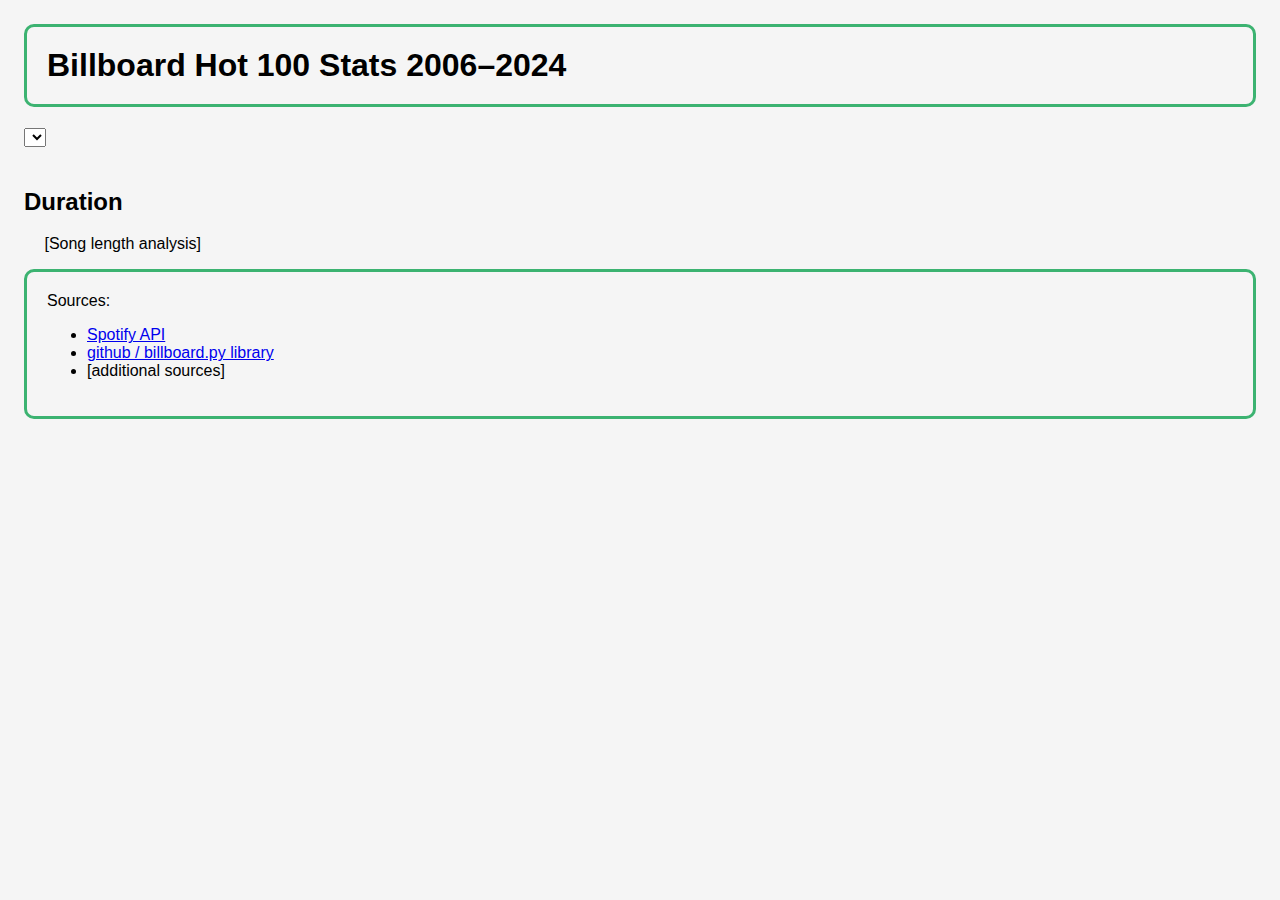
==== static/index.html @ 0b78e0b4 "thurs 1/30/25 changes" ====
<!-- this is messy rn it will be cleaner before we turn it in, dw -->

<!DOCTYPE html>
<html lang="en">

<head>
    <meta charset="UTF-8">
    <meta name="viewport" content="width=device-width, initial-scale=1.0">
    <meta http-equiv="X-UA-Compatible" content="ie=edge">
    <title>Group Project 3 (Billboard & Spotify)</title>
    <script src="https://d3js.org/d3.v7.min.js"></script>
    <script src="https://cdn.plot.ly/plotly-latest.min.js"></script>
    <link rel="stylesheet" type="text/css" href="css/style.css">
</head>

<body>
    <h1 class="blurb">Billboard Hot 100 Stats 2006–2024</h1>

    <select id="dropdown" onchange="yearChanged(this.value)">Pick a year...</select>
        <option disabled selected value></option>

    <h2>Duration</h2>
        <p> &emsp; [Song length analysis]</p>
        <div id="bubble"></div>

<!-- 
    <h2>Genre growth</h2>
        <p> &emsp; here are some words to describe our thoughts on genre.</p>
        <p id="genre"> &emsp; [*placeholder text for the genre plot. blahblahblahblah*] </p>
    
    <h2>Artist popularity</h2>
        <p id="artist"> &emsp; here is where we will talk about artists!</p>
    <hr class="rounded"> -->

    <div class="blurb">Sources:
        <ul>
            <li> <a href="https://developer.spotify.com/documentation/web-api">Spotify API</a> </li>
            <li> <a href="http://github.com/guoguo12/billboard-charts">github / billboard.py library </a> </li>
            <li> <a> [additional sources] </li>
        </ul>
    </div>

    <script src="js/init.js"></script>

</body>

</html>
---- static/css/style.css ----
/* this is my scratchpad for css testing stuff lalalala */

body {
    background-color: whitesmoke;
    font-family:Verdana, Geneva, Tahoma, sans-serif;
    color: black;
    margin: .25in;
}

#genre {
    color: purple;
}

#artist {
    color:purple;
}

.blurb {
    padding: 20px; /* pad the border */
    border-style: solid;
    border-width: 3px;
    border-radius: 10px;
    border-color: mediumseagreen;
}

hr.rounded {
    border: 3px solid purple;
    border-radius: 10px;
}
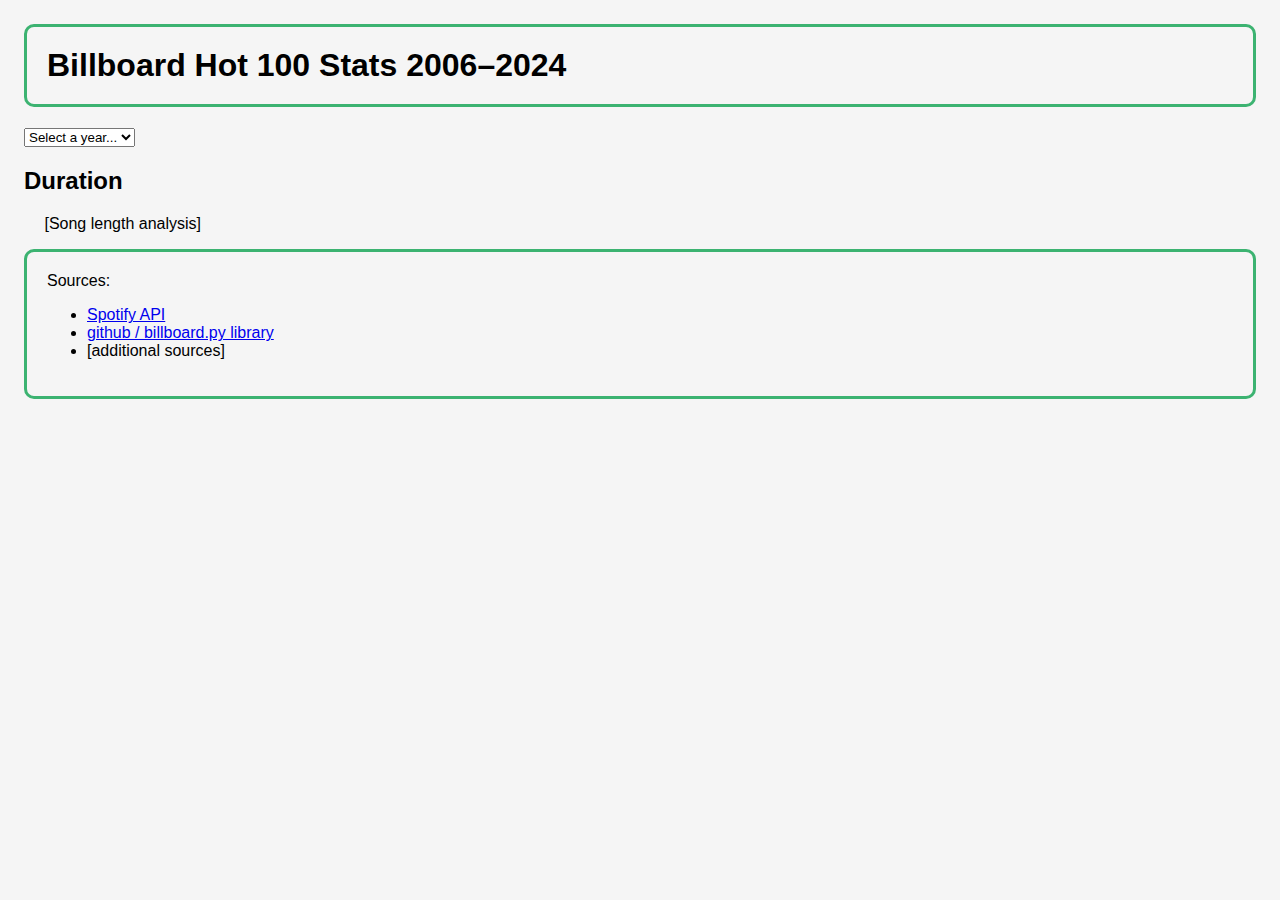
==== commit d6aeae90: "thurs 1/30/25 changes (2)" ====
--- a/static/index.html
+++ b/static/index.html
@@ -17,9 +17,10 @@
 <body>
     <h1 class="blurb">Billboard Hot 100 Stats 2006–2024</h1>
 
-    <select id="dropdown" onchange="yearChanged(this.value)">Pick a year...</select>
-        <option disabled selected value></option>
-
+    <select id="dropdown" onchange="yearChanged(this.value)">
+        <option disabled selected value>Select a year...</option>
+    </select>
+    
     <h2>Duration</h2>
         <p> &emsp; [Song length analysis]</p>
         <div id="bubble"></div>
--- a/static/css/style.css
+++ b/static/css/style.css
@@ -1,5 +1,3 @@
-/* this is my scratchpad for css testing stuff lalalala */
-
 body {
     background-color: whitesmoke;
     font-family:Verdana, Geneva, Tahoma, sans-serif;
@@ -16,7 +14,7 @@
 }
 
 .blurb {
-    padding: 20px; /* pad the border */
+    padding: 20px;
     border-style: solid;
     border-width: 3px;
     border-radius: 10px;
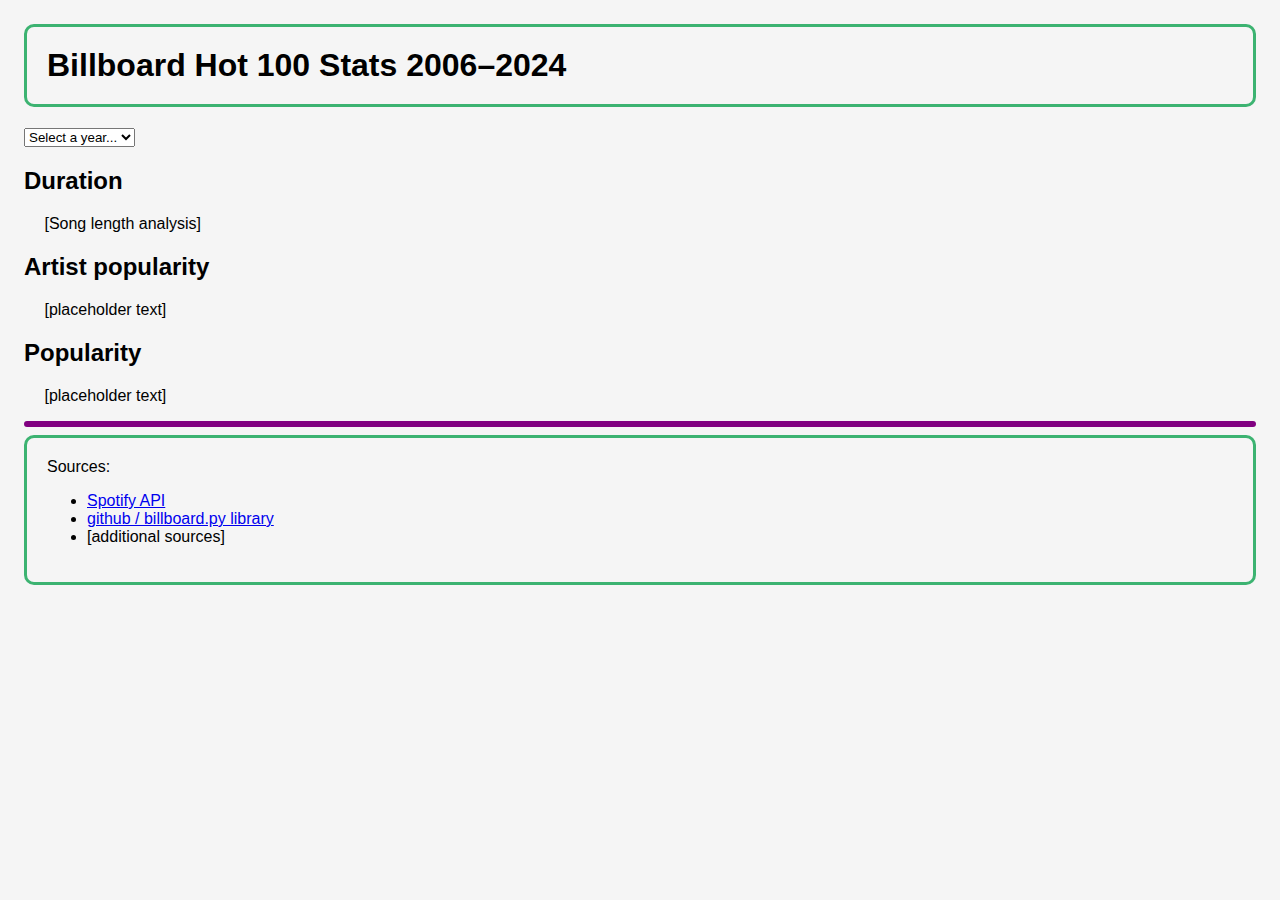
==== commit 2d8c64bc: "updated html w/ zach's plot" ====
--- a/static/index.html
+++ b/static/index.html
@@ -25,14 +25,15 @@
         <p> &emsp; [Song length analysis]</p>
         <div id="bubble"></div>
 
-<!-- 
-    <h2>Genre growth</h2>
-        <p> &emsp; here are some words to describe our thoughts on genre.</p>
-        <p id="genre"> &emsp; [*placeholder text for the genre plot. blahblahblahblah*] </p>
+    <h2>Artist popularity</h2>
+        <p> &emsp; [placeholder text]</p>
+        <div id="bar"></div>
     
-    <h2>Artist popularity</h2>
-        <p id="artist"> &emsp; here is where we will talk about artists!</p>
-    <hr class="rounded"> -->
+     <h2>Popularity</h2>
+        <p> &emsp; [placeholder text] </p>
+        <div id="chart"></div>
+    
+    <hr class="rounded">
 
     <div class="blurb">Sources:
         <ul>
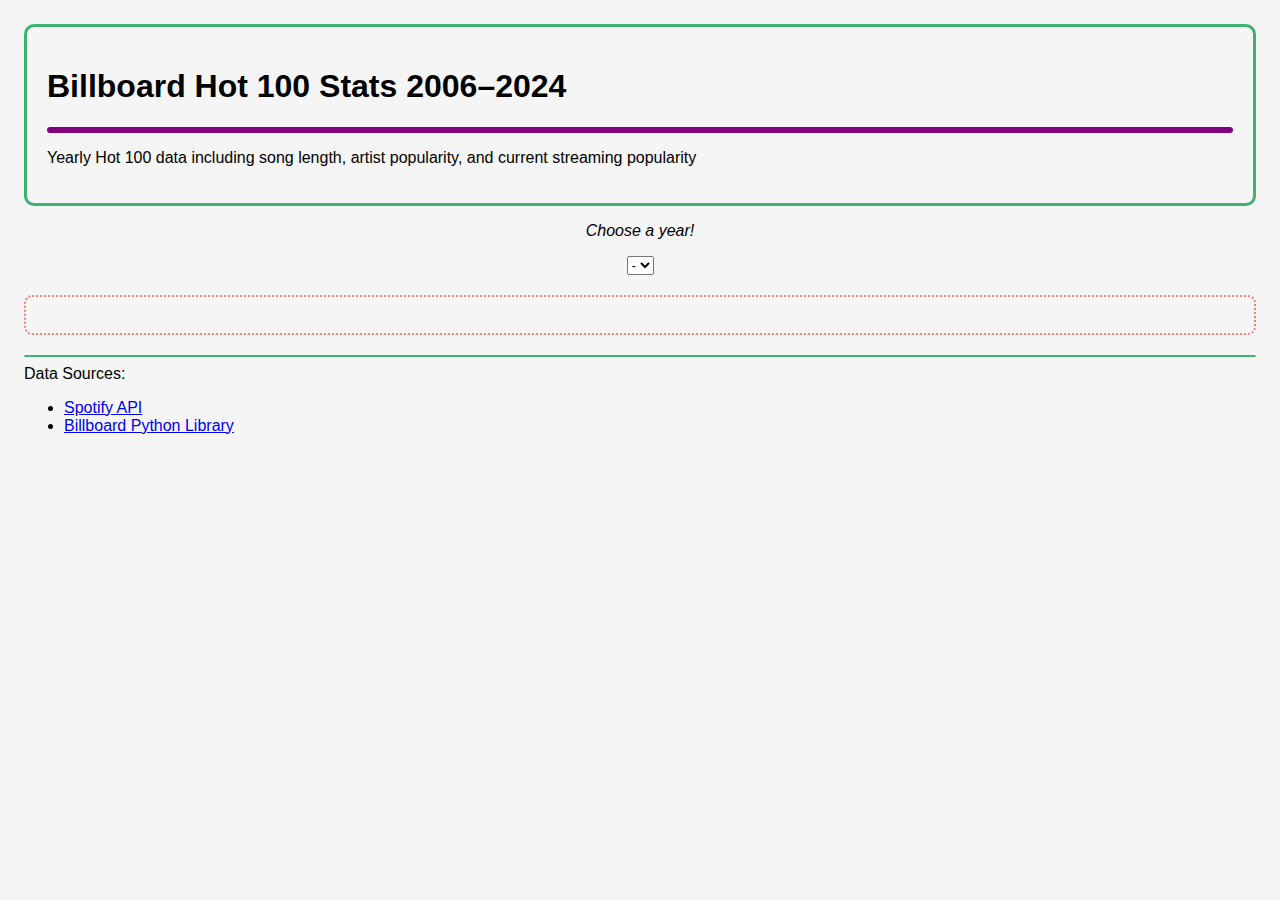
==== commit 7bb014d6: "html updates" ====
--- a/static/index.html
+++ b/static/index.html
@@ -1,6 +1,3 @@
-
-    <!-- this is messy rn it will be cleaner before we turn it in, dw -->
-
 <!DOCTYPE html>
 <html lang="en">
 
@@ -15,32 +12,54 @@
 </head>
 
 <body>
-    <h1 class="blurb">Billboard Hot 100 Stats 2006–2024</h1>
+    <div class="title">
+        <div class="blurb">
+            <h1>Billboard Hot 100 Stats 2006–2024</h1>
+            <hr class="rounded">
+            <p>Yearly Hot 100 data including song length, artist popularity, and current streaming popularity</p>
+        </div>
+    </div>
 
-    <select id="dropdown" onchange="yearChanged(this.value)">
-        <option disabled selected value>Select a year...</option>
-    </select>
-    
-    <h2>Duration</h2>
-        <p> &emsp; [Song length analysis]</p>
-        <div id="bubble"></div>
+    <div class="dropdown">
+        <p><i>Choose a year!</i></p>
+        <select id="dropdown" onchange="yearChanged(this.value)">
+            <option disabled selected value> - </option>
+        </select>
 
-    <h2>Artist popularity</h2>
-        <p> &emsp; [placeholder text]</p>
-        <div id="bar"></div>
-    
-     <h2>Popularity</h2>
-        <p> &emsp; [placeholder text] </p>
-        <div id="chart"></div>
-    
-    <hr class="rounded">
+        <div class="data">
+            <div id="topTen">
+                <h2 id="topTenHeader"></h2>
+                <div class="simpleblurb">
+                    <ol id="sample-metadata"></ol>
+                </div>
+            </div>
+            
+            <div>
+                <h2 id="duration"></h2>
+                <div id="bubble"></div>
+            </div>
+            
+            <div>
+                <h2 id="artist"></h2>
+                <div id="bar"></div>
+            </div>
 
-    <div class="blurb">Sources:
-        <ul>
-            <li> <a href="https://developer.spotify.com/documentation/web-api">Spotify API</a> </li>
-            <li> <a href="http://github.com/guoguo12/billboard-charts">github / billboard.py library </a> </li>
-            <li> <a> [additional sources] </li>
-        </ul>
+            <div>
+                <h2 id="popularity"></h2>
+                <div id="chart"></div>
+            </div>            
+            
+        </div>
+    </div>
+
+    <div class="sources">
+        <hr style="border: 1px solid mediumseagreen; border-radius: 10px;">
+        <div>Data Sources:
+            <ul>
+                <li> <a href="https://developer.spotify.com/documentation/web-api">Spotify API</a> </li>
+                <li> <a href="http://github.com/guoguo12/billboard-charts">Billboard Python Library</a> </li>
+            </ul>
+        </div>
     </div>
 
     <script src="js/init.js"></script>
--- a/static/css/style.css
+++ b/static/css/style.css
@@ -5,15 +5,24 @@
     margin: .25in;
 }
 
-#genre {
-    color: purple;
+.dropdown {
+    text-align: center;
 }
 
-#artist {
-    color:purple;
+
+/* purple line divider */
+
+hr.rounded {
+    border: 3px solid purple;
+    border-radius: 10px;
 }
 
+
+
+/* text boxes */
+
 .blurb {
+    text-align: left;
     padding: 20px;
     border-style: solid;
     border-width: 3px;
@@ -21,7 +30,11 @@
     border-color: mediumseagreen;
 }
 
-hr.rounded {
-    border: 3px solid purple;
-    border-radius: 10px;
-}+.simpleblurb {
+    text-align: left;
+    padding: 10px;
+    border-style: dotted;
+    border-width: 2px;
+    border-radius: 8px;
+    border-color: lightcoral;
+}
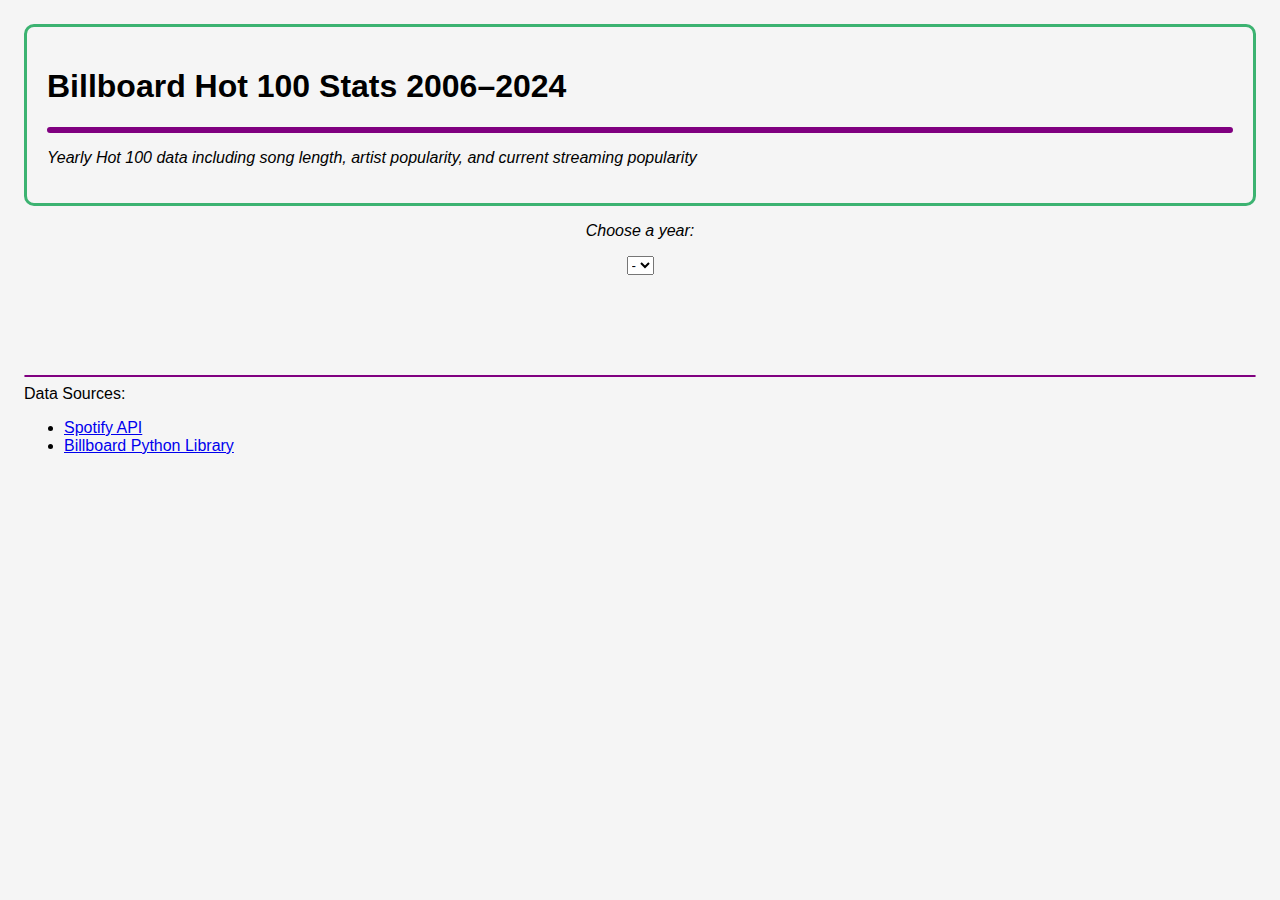
==== commit 59801424: "init & index updates" ====
--- a/static/index.html
+++ b/static/index.html
@@ -16,15 +16,15 @@
         <div class="blurb">
             <h1>Billboard Hot 100 Stats 2006–2024</h1>
             <hr class="rounded">
-            <p>Yearly Hot 100 data including song length, artist popularity, and current streaming popularity</p>
+            <p><i>Yearly Hot 100 data including song length, artist popularity, and current streaming popularity</i></p>
         </div>
     </div>
 
     <div class="dropdown">
-        <p><i>Choose a year!</i></p>
+        <p><i>Choose a year:</i></p>
         <select id="dropdown" onchange="yearChanged(this.value)">
             <option disabled selected value> - </option>
-        </select>
+        </select>        
 
         <div class="data">
             <div id="topTen">
@@ -53,7 +53,7 @@
     </div>
 
     <div class="sources">
-        <hr style="border: 1px solid mediumseagreen; border-radius: 10px;">
+        <hr style="border: 1px solid purple; border-radius: 10px; margin-top: 100px;">
         <div>Data Sources:
             <ul>
                 <li> <a href="https://developer.spotify.com/documentation/web-api">Spotify API</a> </li>
--- a/static/css/style.css
+++ b/static/css/style.css
@@ -36,5 +36,15 @@
     border-style: dotted;
     border-width: 2px;
     border-radius: 8px;
-    border-color: lightcoral;
+    border-color: purple;
 }
+
+/* Hide by default, then make visible when class is added */
+.simpleblurb {
+    display: none;  
+}
+
+
+.simpleblurb.visible {
+    display: block; 
+}
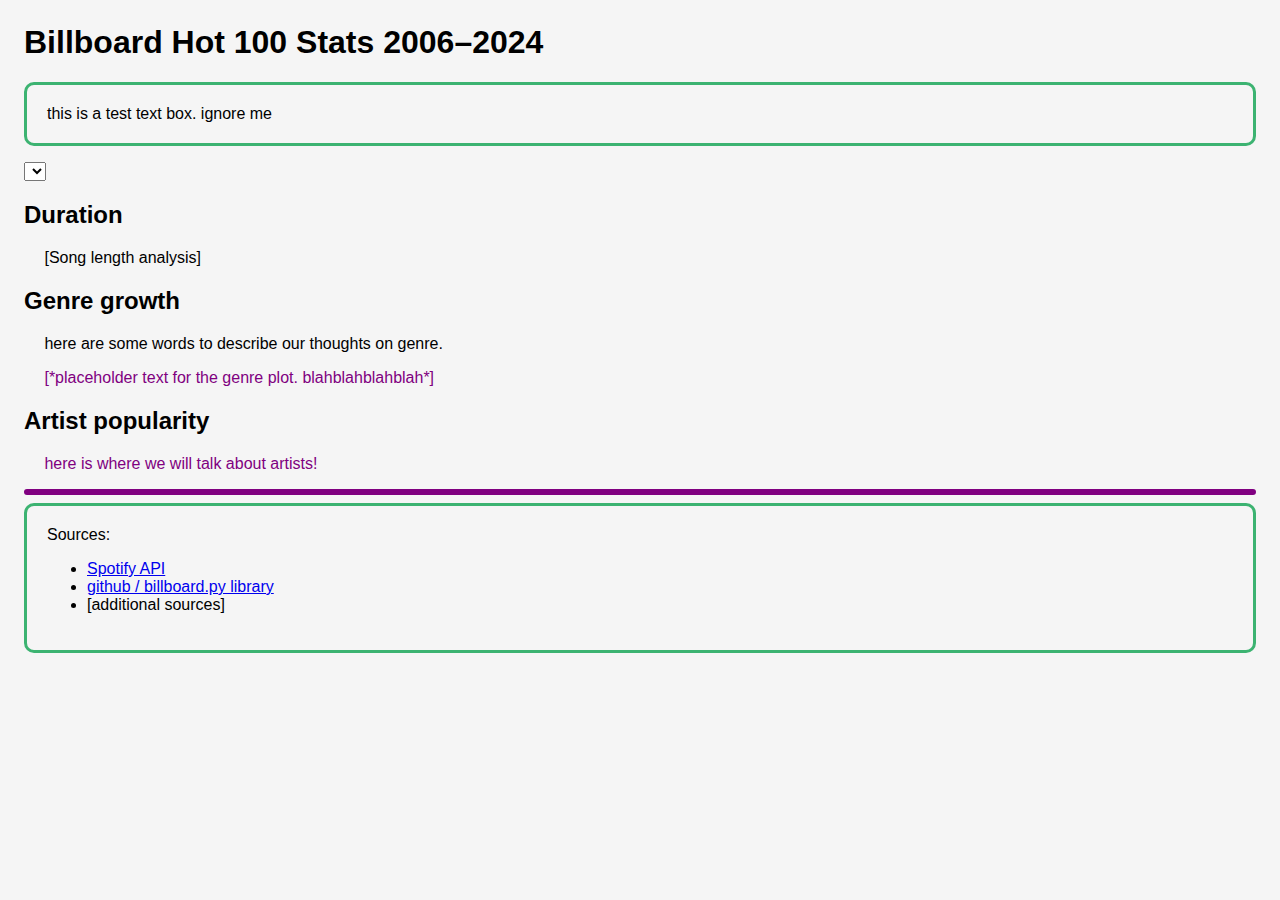
==== commit 3128fcf2: "Merge branch 'main' of https://github.com/donoh160/top_songs_project" ====
--- a/static/index.html
+++ b/static/index.html
@@ -1,4 +1,12 @@
-<!DOCTYPE html>
+
+
+<!--    edit meeeeeee -->
+    <!-- copied from 14-3-activity10 for reference -->
+
+    <!-- this is messy rn it will be cleaner before we turn it in, dw -->
+
+
+    <!DOCTYPE html>
 <html lang="en">
 
 <head>
@@ -12,57 +20,35 @@
 </head>
 
 <body>
-    <div class="title">
-        <div class="blurb">
-            <h1>Billboard Hot 100 Stats 2006–2024</h1>
-            <hr class="rounded">
-            <p><i>Yearly Hot 100 data including song length, artist popularity, and current streaming popularity</i></p>
-        </div>
-    </div>
+    <h1>Billboard Hot 100 Stats 2006–2024</h1>
+    <p class="blurb">this is a test text box. ignore me</p>
 
-    <div class="dropdown">
-        <p><i>Choose a year:</i></p>
-        <select id="dropdown" onchange="yearChanged(this.value)">
-            <option disabled selected value> - </option>
-        </select>        
+    <select id="dropdown" onchange="yearChanged(this.value)"></select>
 
-        <div class="data">
-            <div id="topTen">
-                <h2 id="topTenHeader"></h2>
-                <div class="simpleblurb">
-                    <ol id="sample-metadata"></ol>
-                </div>
-            </div>
-            
-            <div>
-                <h2 id="duration"></h2>
-                <div id="bubble"></div>
-            </div>
-            
-            <div>
-                <h2 id="artist"></h2>
-                <div id="bar"></div>
-            </div>
+    <h2>Duration</h2>
+        <p> &emsp; [Song length analysis]</p>
+        <div id="durations"></div>
 
-            <div>
-                <h2 id="popularity"></h2>
-                <div id="chart"></div>
-            </div>            
-            
-        </div>
-    </div>
 
-    <div class="sources">
-        <hr style="border: 1px solid purple; border-radius: 10px; margin-top: 100px;">
-        <div>Data Sources:
-            <ul>
-                <li> <a href="https://developer.spotify.com/documentation/web-api">Spotify API</a> </li>
-                <li> <a href="http://github.com/guoguo12/billboard-charts">Billboard Python Library</a> </li>
-            </ul>
-        </div>
+    <h2>Genre growth</h2>
+        <p> &emsp; here are some words to describe our thoughts on genre.</p>
+        <p id="genre"> &emsp; [*placeholder text for the genre plot. blahblahblahblah*] </p>
+    
+    <h2>Artist popularity</h2>
+        <p id="artist"> &emsp; here is where we will talk about artists!</p>
+    <hr class="rounded">
+
+    <!-- SOURCES -->
+    <div class="blurb">Sources:
+        <ul>
+            <li> <a href="https://developer.spotify.com/documentation/web-api">Spotify API</a> </li>
+            <li> <a href="http://github.com/guoguo12/billboard-charts">github / billboard.py library </a> </li>
+            <li> <a> [additional sources] </li>
+        </ul>
     </div>
 
     <script src="js/init.js"></script>
+    <!-- <script src="js/init.js"></script> -->
 
 </body>
 
--- a/static/css/style.css
+++ b/static/css/style.css
@@ -1,3 +1,5 @@
+/* this is my scratchpad for css testing stuff lalalala */
+
 body {
     background-color: whitesmoke;
     font-family:Verdana, Geneva, Tahoma, sans-serif;
@@ -5,46 +7,23 @@
     margin: .25in;
 }
 
-.dropdown {
-    text-align: center;
+#genre {
+    color: purple;
 }
 
-
-/* purple line divider */
-
-hr.rounded {
-    border: 3px solid purple;
-    border-radius: 10px;
+#artist {
+    color:purple;
 }
 
-
-
-/* text boxes */
-
 .blurb {
-    text-align: left;
-    padding: 20px;
+    padding: 20px; /* pad the border */
     border-style: solid;
     border-width: 3px;
     border-radius: 10px;
     border-color: mediumseagreen;
 }
 
-.simpleblurb {
-    text-align: left;
-    padding: 10px;
-    border-style: dotted;
-    border-width: 2px;
-    border-radius: 8px;
-    border-color: purple;
-}
-
-/* Hide by default, then make visible when class is added */
-.simpleblurb {
-    display: none;  
-}
-
-
-.simpleblurb.visible {
-    display: block; 
-}
+hr.rounded {
+    border: 3px solid purple;
+    border-radius: 10px;
+}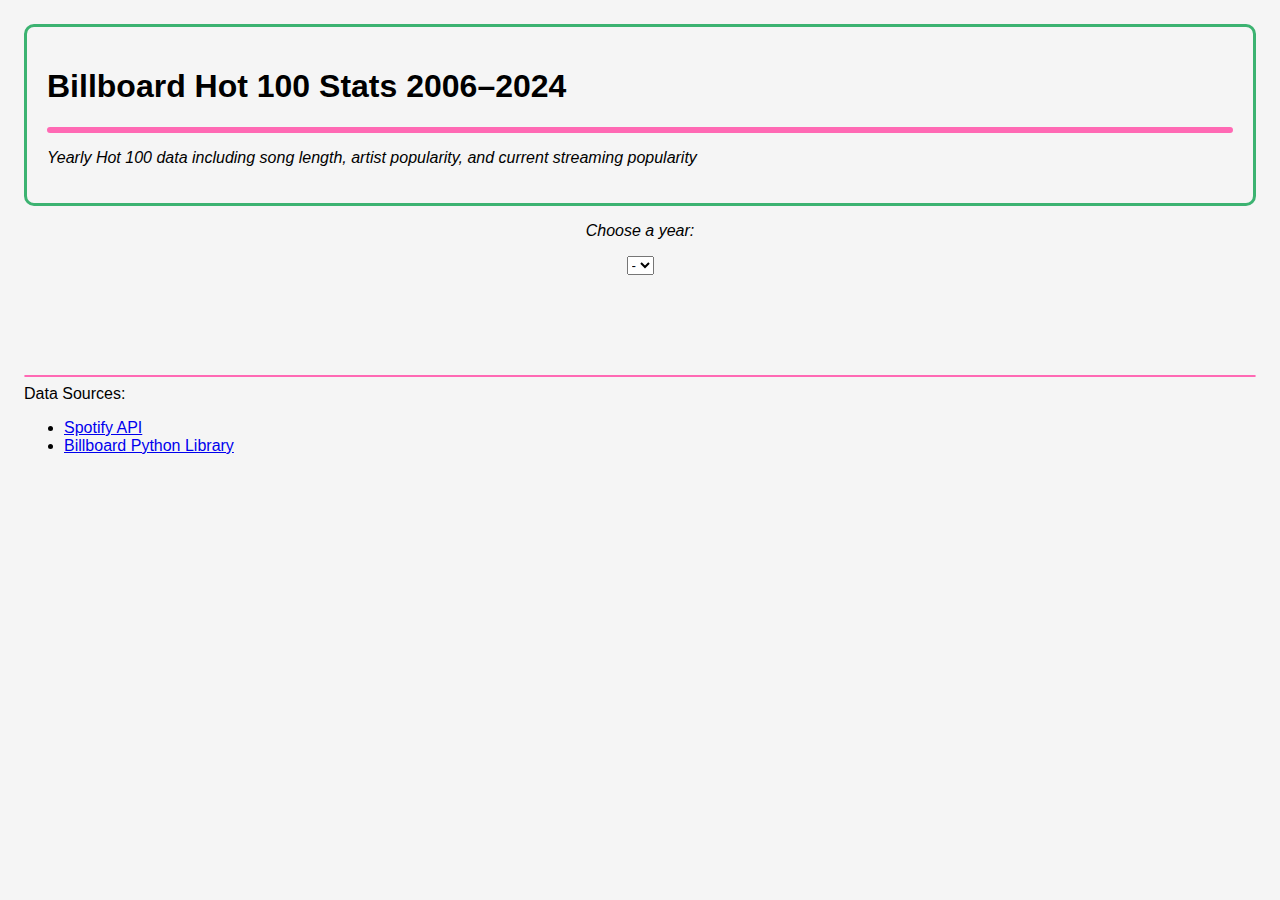
==== commit 3e0abd48: "minor html fixes" ====
--- a/static/index.html
+++ b/static/index.html
@@ -1,12 +1,4 @@
-
-
-<!--    edit meeeeeee -->
-    <!-- copied from 14-3-activity10 for reference -->
-
-    <!-- this is messy rn it will be cleaner before we turn it in, dw -->
-
-
-    <!DOCTYPE html>
+<!DOCTYPE html>
 <html lang="en">
 
 <head>
@@ -20,35 +12,57 @@
 </head>
 
 <body>
-    <h1>Billboard Hot 100 Stats 2006–2024</h1>
-    <p class="blurb">this is a test text box. ignore me</p>
+    <div class="title">
+        <div class="blurb">
+            <h1>Billboard Hot 100 Stats 2006–2024</h1>
+            <hr class="rounded">
+            <p><i>Yearly Hot 100 data including song length, artist popularity, and current streaming popularity</i></p>
+        </div>
+    </div>
 
-    <select id="dropdown" onchange="yearChanged(this.value)"></select>
+    <div class="dropdown">
+        <p><i>Choose a year:</i></p>
+        <select id="dropdown" onchange="yearChanged(this.value)">
+            <option disabled selected value> - </option>
+        </select>        
 
-    <h2>Duration</h2>
-        <p> &emsp; [Song length analysis]</p>
-        <div id="durations"></div>
+        <div class="data">
+            <div id="topTen">
+                <h2 id="topTenHeader"></h2>
+                <div class="simpleblurb">
+                    <ol id="sample-metadata"></ol>
+                </div>
+            </div>
+            
+            <div>
+                <h2 id="duration"></h2>
+                <div id="bubble"></div>
+            </div>
+            
+            <div>
+                <h2 id="artist"></h2>
+                <div id="bar"></div>
+            </div>
 
+            <div>
+                <h2 id="popularity"></h2>
+                <div id="chart"></div>
+            </div>            
+            
+        </div>
+    </div>
 
-    <h2>Genre growth</h2>
-        <p> &emsp; here are some words to describe our thoughts on genre.</p>
-        <p id="genre"> &emsp; [*placeholder text for the genre plot. blahblahblahblah*] </p>
-    
-    <h2>Artist popularity</h2>
-        <p id="artist"> &emsp; here is where we will talk about artists!</p>
-    <hr class="rounded">
-
-    <!-- SOURCES -->
-    <div class="blurb">Sources:
-        <ul>
-            <li> <a href="https://developer.spotify.com/documentation/web-api">Spotify API</a> </li>
-            <li> <a href="http://github.com/guoguo12/billboard-charts">github / billboard.py library </a> </li>
-            <li> <a> [additional sources] </li>
-        </ul>
+    <div class="sources">
+        <hr style="border: 1px solid hotpink; border-radius: 10px; margin-top: 100px;">
+        <div>Data Sources:
+            <ul>
+                <li> <a href="https://developer.spotify.com/documentation/web-api">Spotify API</a> </li>
+                <li> <a href="http://github.com/guoguo12/billboard-charts">Billboard Python Library</a> </li>
+            </ul>
+        </div>
     </div>
 
     <script src="js/init.js"></script>
-    <!-- <script src="js/init.js"></script> -->
 
 </body>
 
--- a/static/css/style.css
+++ b/static/css/style.css
@@ -1,5 +1,3 @@
-/* this is my scratchpad for css testing stuff lalalala */
-
 body {
     background-color: whitesmoke;
     font-family:Verdana, Geneva, Tahoma, sans-serif;
@@ -7,23 +5,46 @@
     margin: .25in;
 }
 
-#genre {
-    color: purple;
+.dropdown {
+    text-align: center;
 }
 
-#artist {
-    color:purple;
+
+/* pink line divider */
+
+hr.rounded {
+    border: 3px solid hotpink;
+    border-radius: 10px;
 }
 
+
+
+/* text boxes */
+
 .blurb {
-    padding: 20px; /* pad the border */
+    text-align: left;
+    padding: 20px;
     border-style: solid;
     border-width: 3px;
     border-radius: 10px;
     border-color: mediumseagreen;
 }
 
-hr.rounded {
-    border: 3px solid purple;
-    border-radius: 10px;
-}+.simpleblurb {
+    text-align: left;
+    padding: 10px;
+    border-style: dotted;
+    border-width: 2px;
+    border-radius: 8px;
+    border-color: hotpink;
+}
+
+/* Hide by default, then make visible when class is added */
+.simpleblurb {
+    display: none;  
+}
+
+
+.simpleblurb.visible {
+    display: block; 
+}
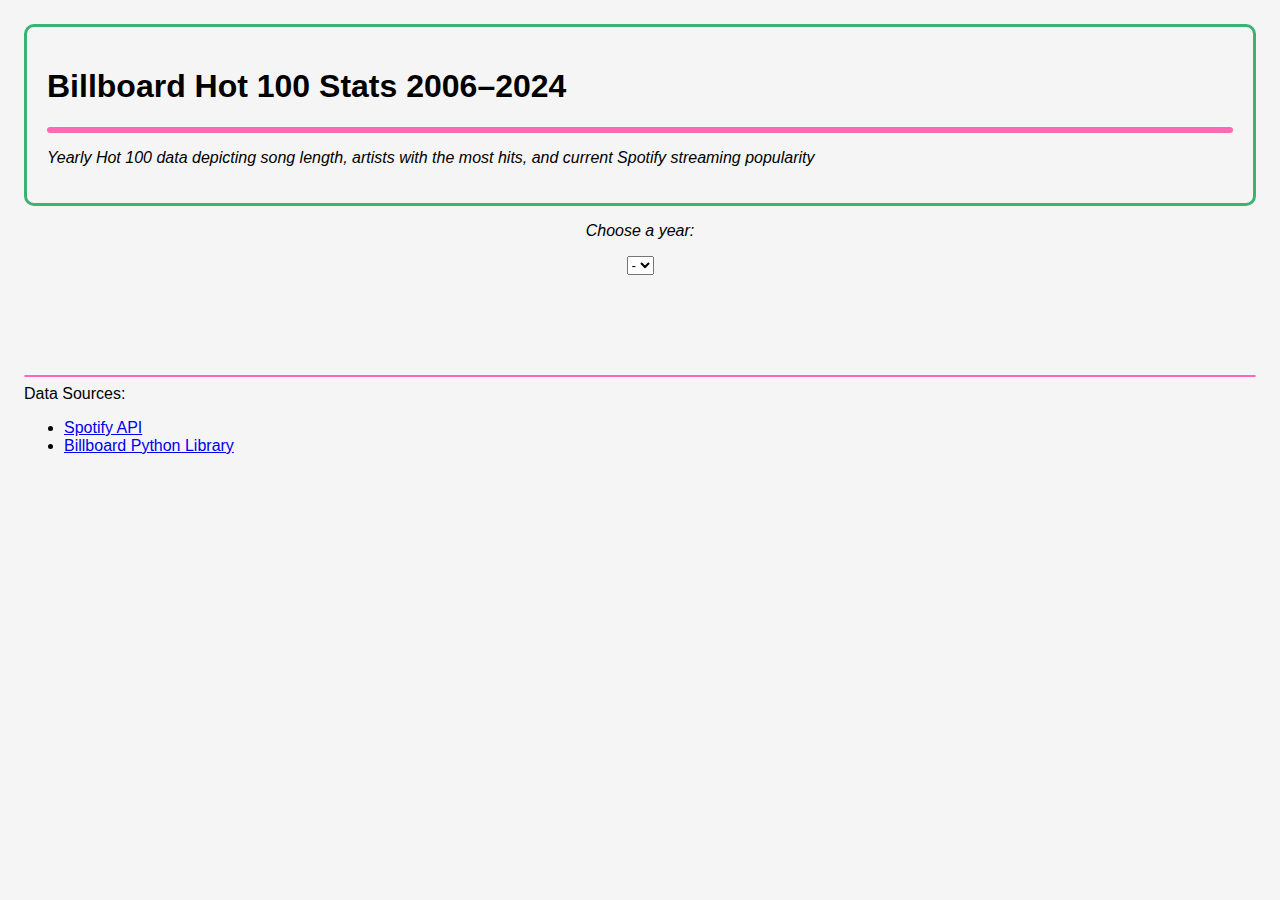
==== commit 8b8cecde: "static folder updates" ====
--- a/static/index.html
+++ b/static/index.html
@@ -16,7 +16,7 @@
         <div class="blurb">
             <h1>Billboard Hot 100 Stats 2006–2024</h1>
             <hr class="rounded">
-            <p><i>Yearly Hot 100 data including song length, artist popularity, and current streaming popularity</i></p>
+            <p><i>Yearly Hot 100 data depicting song length, artists with the most hits, and current Spotify streaming popularity</i></p>
         </div>
     </div>
 
@@ -59,6 +59,7 @@
                 <li> <a href="https://developer.spotify.com/documentation/web-api">Spotify API</a> </li>
                 <li> <a href="http://github.com/guoguo12/billboard-charts">Billboard Python Library</a> </li>
             </ul>
+
         </div>
     </div>
 
--- a/static/css/style.css
+++ b/static/css/style.css
@@ -16,8 +16,6 @@
     border: 3px solid hotpink;
     border-radius: 10px;
 }
-
-
 
 /* text boxes */
 
